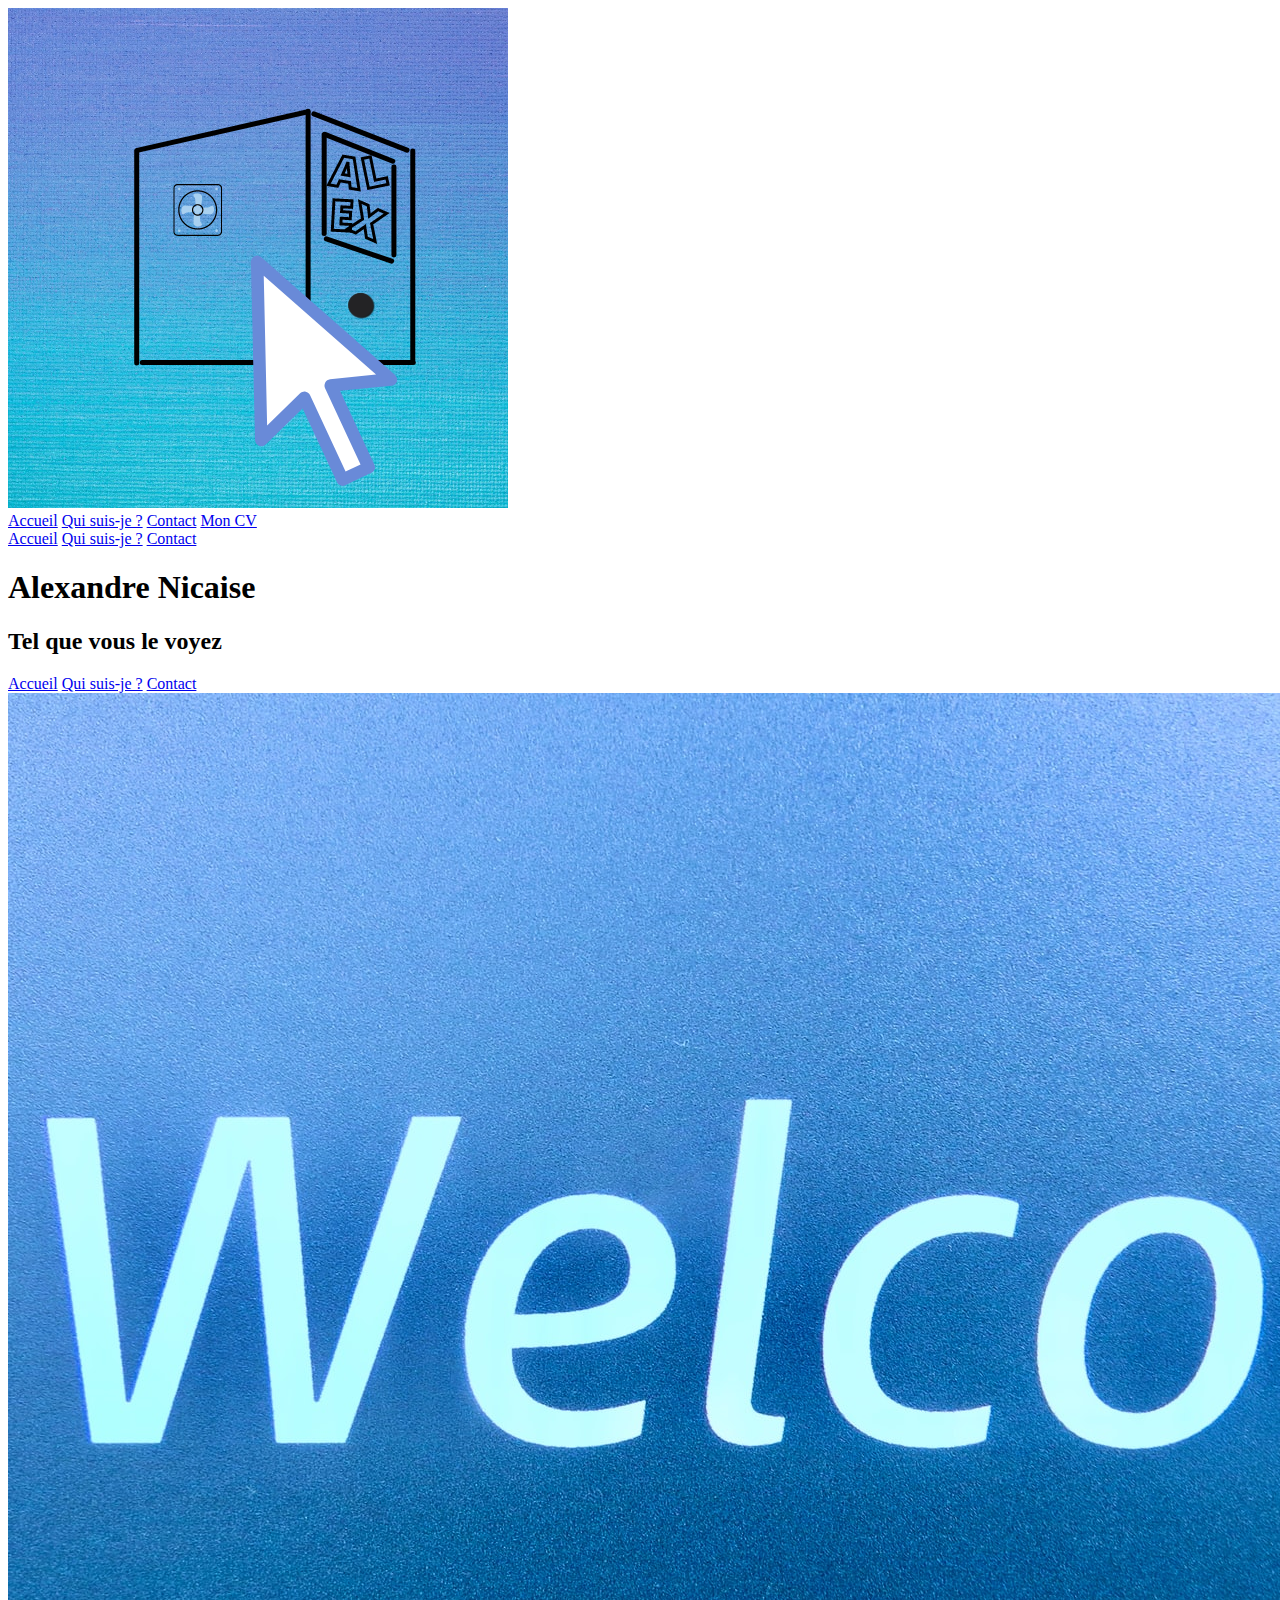
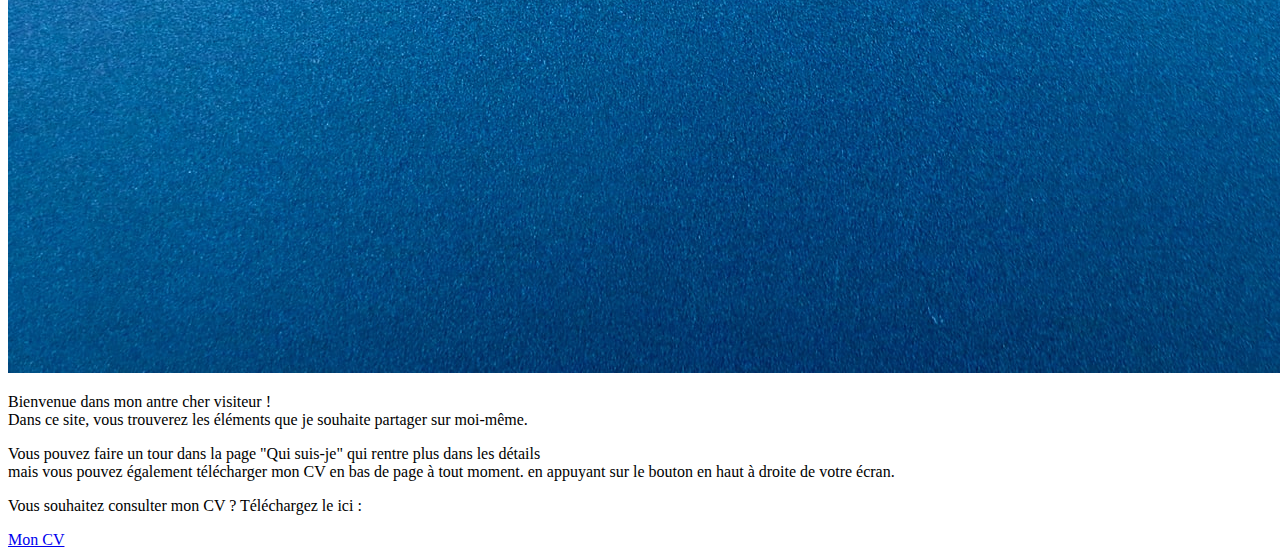
==== index.html @ b1c89320 "All files added" ====
<!DOCTYPE html>
<html lang="fr">

<head>
    <meta charset="UTF-8">
    <meta http-equiv="X-UA-Compatible" content="IE=edge">
    <meta name="viewport" content="width=device-width, initial-scale=1.0">
    <title>Accueil / Alexandre Nicaise</title>
    <link rel="stylesheet" href="css/style.css">
</head>

<body>
    <header>
        <!-- En tête dans lequel figurent mon nom, mon logo et mon menu  -->
        <img src="img/Logo-webdesign.png" alt="Mon logo" id="logo">
        <div class="burger-button">
            <span class="burger-top"></span>
            <span class="burger-middle"></span>
            <span class="burger-bottom"></span>
        </div>
        <div class="burger-menu">
            <a href="index.html">Accueil</a>
            <a href="Description.html" class="important">Qui suis-je ?</a>
            <a href="Contact.html">Contact</a>
            <a href="Alexandre-Nicaise.pdf" download="CV.pdf">Mon CV</a>
        </div>
        <nav class="navTablet">
            <a href="index.html">Accueil</a>
            <a href="Description.html" class="important">Qui suis-je ?</a>
            <a href="Contact.html">Contact</a>
        </nav>
        <div class="identite">
            <h1 id="monNom">Alexandre Nicaise</h1>
            <h2 id="monSlogan">Tel que vous le voyez</h2>
        </div>
        <nav class="navLaptop">
            <a href="index.html">Accueil</a>
            <a href="Description.html" class="important">Qui suis-je ?</a>
            <a href="Contact.html">Contact</a>
        </nav>
    </header>
    <main>
        <!-- Corps de la page d'accueil -->
        <div class="image">
            <img src="img/welcome.jpg" alt="Image de bienvenue" id="welcome">
        </div>
        <p class="pMain">Bienvenue dans mon antre cher visiteur ! <br>
            Dans ce site, vous trouverez les éléments que je souhaite partager sur moi-même.</p>
        <p class="pMain2">Vous pouvez faire un tour dans la page "Qui suis-je" qui rentre plus dans les détails <br>
            mais vous pouvez également télécharger mon CV <span class="span1">en bas de page à tout moment.</span> <span class="span2">en appuyant sur le bouton en haut à droite de votre écran.</span></p>
    </main>
    <footer>
        <div class="footer">
            <p>Vous souhaitez consulter mon CV ? Téléchargez le ici : </p>
            <a href="Alexandre-Nicaise.pdf" download="CV.pdf">Mon CV</a>
            <!-- Attention, download n'est pas reconnu par tous les navigateurs -->
        </div>
    </footer>
    <script src="js/menu.js"></script>
</body>

</html>
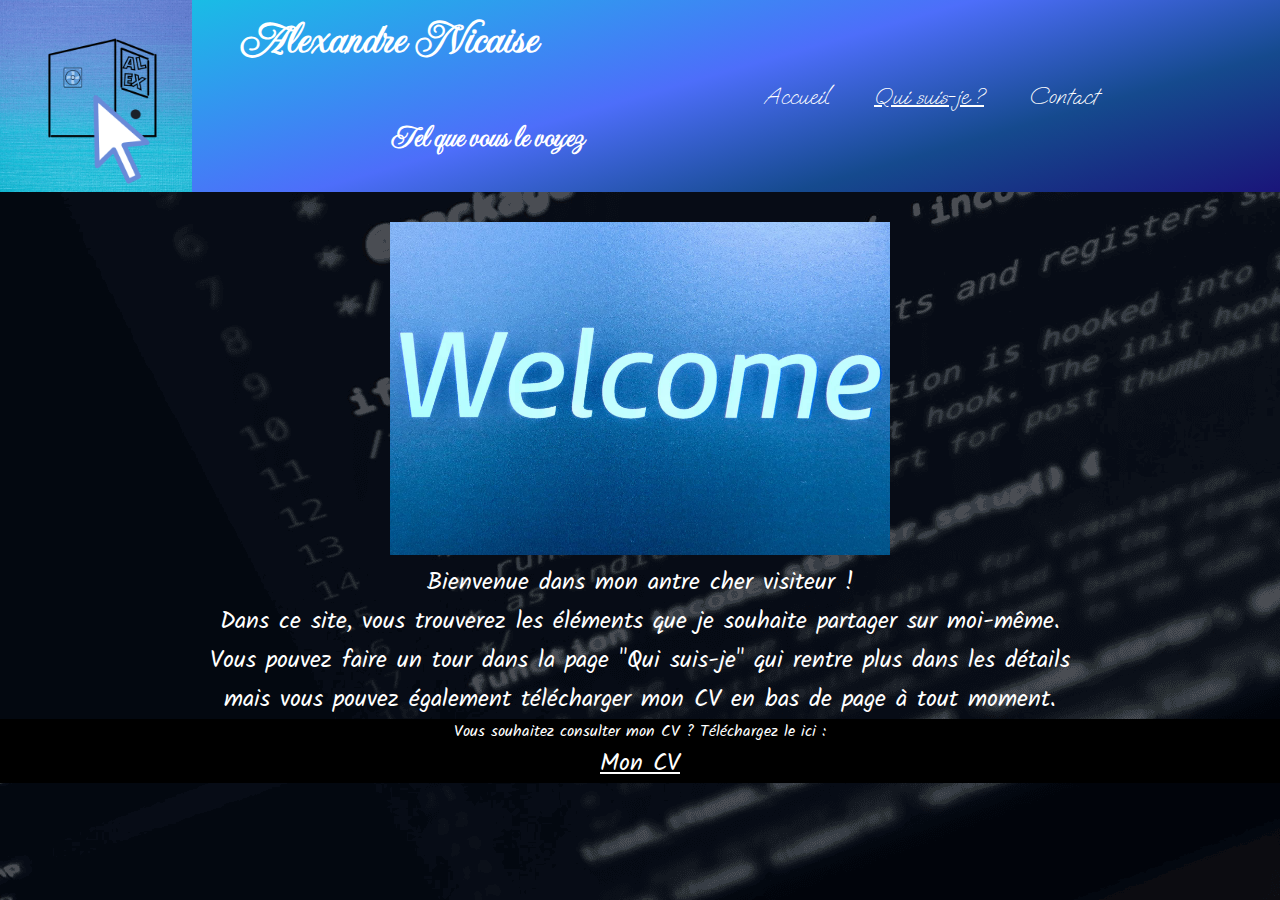
==== commit c3533bfc: "Updated files and images have been compressed" ====
--- a/index.html
+++ b/index.html
@@ -6,7 +6,8 @@
     <meta http-equiv="X-UA-Compatible" content="IE=edge">
     <meta name="viewport" content="width=device-width, initial-scale=1.0">
     <title>Accueil / Alexandre Nicaise</title>
-    <link rel="stylesheet" href="css/style.css">
+    <link rel="stylesheet" href="css/ElmtsCommuns.css">
+    <link rel="stylesheet" href="css/menu.css">
 </head>
 
 <body>
--- a/css/ElmtsCommuns.css
+++ b/css/ElmtsCommuns.css
@@ -0,0 +1,183 @@
+/* Root, fonts et image de fond */
+* {
+    margin: 0;
+    padding: 0;
+    box-sizing: border-box;
+}
+
+@font-face {
+    font-family: 'font1';
+    src: url('/fonts/ImperialScript-Regular.ttf');
+}
+
+@font-face {
+    font-family: 'font2';
+    src: url('/fonts/Kalam-Regular.ttf');
+}
+
+@font-face {
+    font-family: 'font3';
+    src: url('/fonts/OoohBaby-Regular.ttf');
+}
+
+body {
+    font-family: 'font2';
+    background-image: url('/img/background-modifie.png');
+    color: white;
+}
+
+header {
+    color: white;
+    background: rgb(26, 21, 122);
+    background: linear-gradient(344deg, rgba(26, 21, 122, 1) 0%, rgba(21, 74, 142, 1) 25%, rgba(77, 110, 250, 1) 50%, rgba(19, 198, 227, 1) 95%);
+}
+h1, h2{
+    text-align: center;
+}
+#logo {
+    width: 15vw;
+}
+
+#monNom,
+#monSlogan {
+    font-family: 'font1';
+}
+/* Menus */
+.navTablet {
+    margin: auto;
+    width: 100%;
+    height: 40%;
+    font-family: 'font3';
+    display: none;
+
+}
+
+.navLaptop {
+    display: none;
+    font-family: 'font3';
+}
+
+a {
+    text-decoration: none;
+    cursor: pointer;
+    color: white;
+    transition: .2s;
+    font-size: 24px;
+}
+/* Liens soulignés */
+.important, .footer a {
+    text-decoration: underline;
+}
+
+a:hover{
+    background-color: black;
+    border: 2px solid blue;
+    font-size: 2rem;
+    transition: .5s;
+}
+/* Corps des pages */
+main {
+    margin: auto;
+    width: 80%;
+    margin-top: 30px;
+}
+.image{
+    width: 260px;
+    margin: auto;
+}
+.image img {
+    width: 100%;
+}
+.span1{
+    display: none;
+}
+/* Bas de page */
+footer {
+    width: 100%;
+    position: sticky;
+    bottom: 0;
+    background-color: black;
+}
+
+.footer {
+    display: none;
+}
+
+.footer a:hover {
+    background-color: grey;
+}
+.contactFooter{
+    position: absolute;
+}
+.coordonnées{
+    font-size: 1rem;
+}
+/* Responsive design mode tablette */
+@media screen and (min-width: 768px) and (max-width: 1023px) {
+    header {
+        display: flex;
+        flex-wrap: wrap;
+    }
+    .image{
+        width: 463px;
+    }
+    .navTablet {
+        width: 80%;
+        display: block;
+    }
+
+    .navTablet a {
+        padding: 0 50px;
+        font-size: 24px;
+    }
+
+    .identite {
+        display: flex;
+        justify-content: space-between;
+        width: 99%;
+    }
+
+    #monNom,
+    #monSlogan {
+        font-size: 2.5rem;
+    }
+    .coordonnées{
+        font-size: 1.5rem;
+    }
+}
+/* Responsive design mode ordinateur */
+@media screen and (min-width: 1024px) {
+    header {
+        display: flex;
+        flex-wrap: wrap;
+    }
+    .image{
+        width: 500px;
+    }
+    #monNom {
+        font-size: 3rem;
+        margin: 10px 20px;
+    }
+
+    #monSlogan {
+        font-size: 2rem;
+        margin-left: 200px;
+        margin-top: 50px
+    }
+
+    .navLaptop {
+        display: block;
+        margin: auto;
+    }
+
+    .navLaptop a {
+        margin: 20px;
+    }
+    main p{
+        text-align: center;
+        font-size: 1.5rem;
+    }
+    .coordonnées{
+        font-size: 1.8rem;
+    }
+}--- a/css/menu.css
+++ b/css/menu.css
@@ -0,0 +1,92 @@
+@font-face {
+    font-family: 'font3';
+    src: url('/fonts/OoohBaby-Regular.ttf');
+}
+/* Menu burger */
+.burger-button {
+    position: fixed;
+    top: 5px;
+    right: 2vh;
+    z-index: 9;
+    padding: 15px;
+    border: 2px solid #999;
+    border-radius: 5px;
+    cursor: pointer;
+}
+.burger-button span{
+    width: 30px;
+    border: 2px solid #999;
+    display: block;
+    border-radius: 2px;
+    transition: .5s;
+}
+.burger-top,
+.burger-bottom {
+    position: absolute;
+}
+
+.burger-top {
+    top: 5px;
+}
+
+.burger-bottom {
+    bottom: 5px;
+}
+.burger-button.active .burger-top {
+    position: absolute;
+    top: 15px;
+    transform: rotate(45deg);
+}
+
+.burger-button.active .burger-middle {
+    border-color: transparent;
+    background-color: transparent;
+}
+.burger-button.active .burger-bottom {
+    position: absolute;
+    bottom: 15px;
+    transform: rotate(-45deg);
+}
+
+.burger-menu {
+    border-radius: 5px;
+    height: 30vh;
+    display: flex;
+    position: fixed;
+    right: -180px;
+    background-color: #1598cc;
+    padding: 1rem;
+    box-shadow: 0px 2px 8px 0px rgba(0, 0, 0, 0.1);
+    z-index: 5;
+    transition: .5s;
+    align-content: space-around;
+    justify-content: space-around;
+    flex-direction: column;
+}
+
+.burger-menu.active {
+    right: 0;
+}
+
+.burger-menu a {
+    padding: 5px 15px;
+    font-family: 'font3';
+}
+/* Responsive design mode tablette */
+@media screen and (min-width: 768px) {
+    .burger-button, .burger-menu{
+        display: none;
+    }
+    .footer {
+        width: 90%;
+        margin: auto;
+        text-align: center;
+        display: block;
+    }
+    .span1{
+        display: initial;
+    }
+    .span2{
+        display: none;
+    }
+}